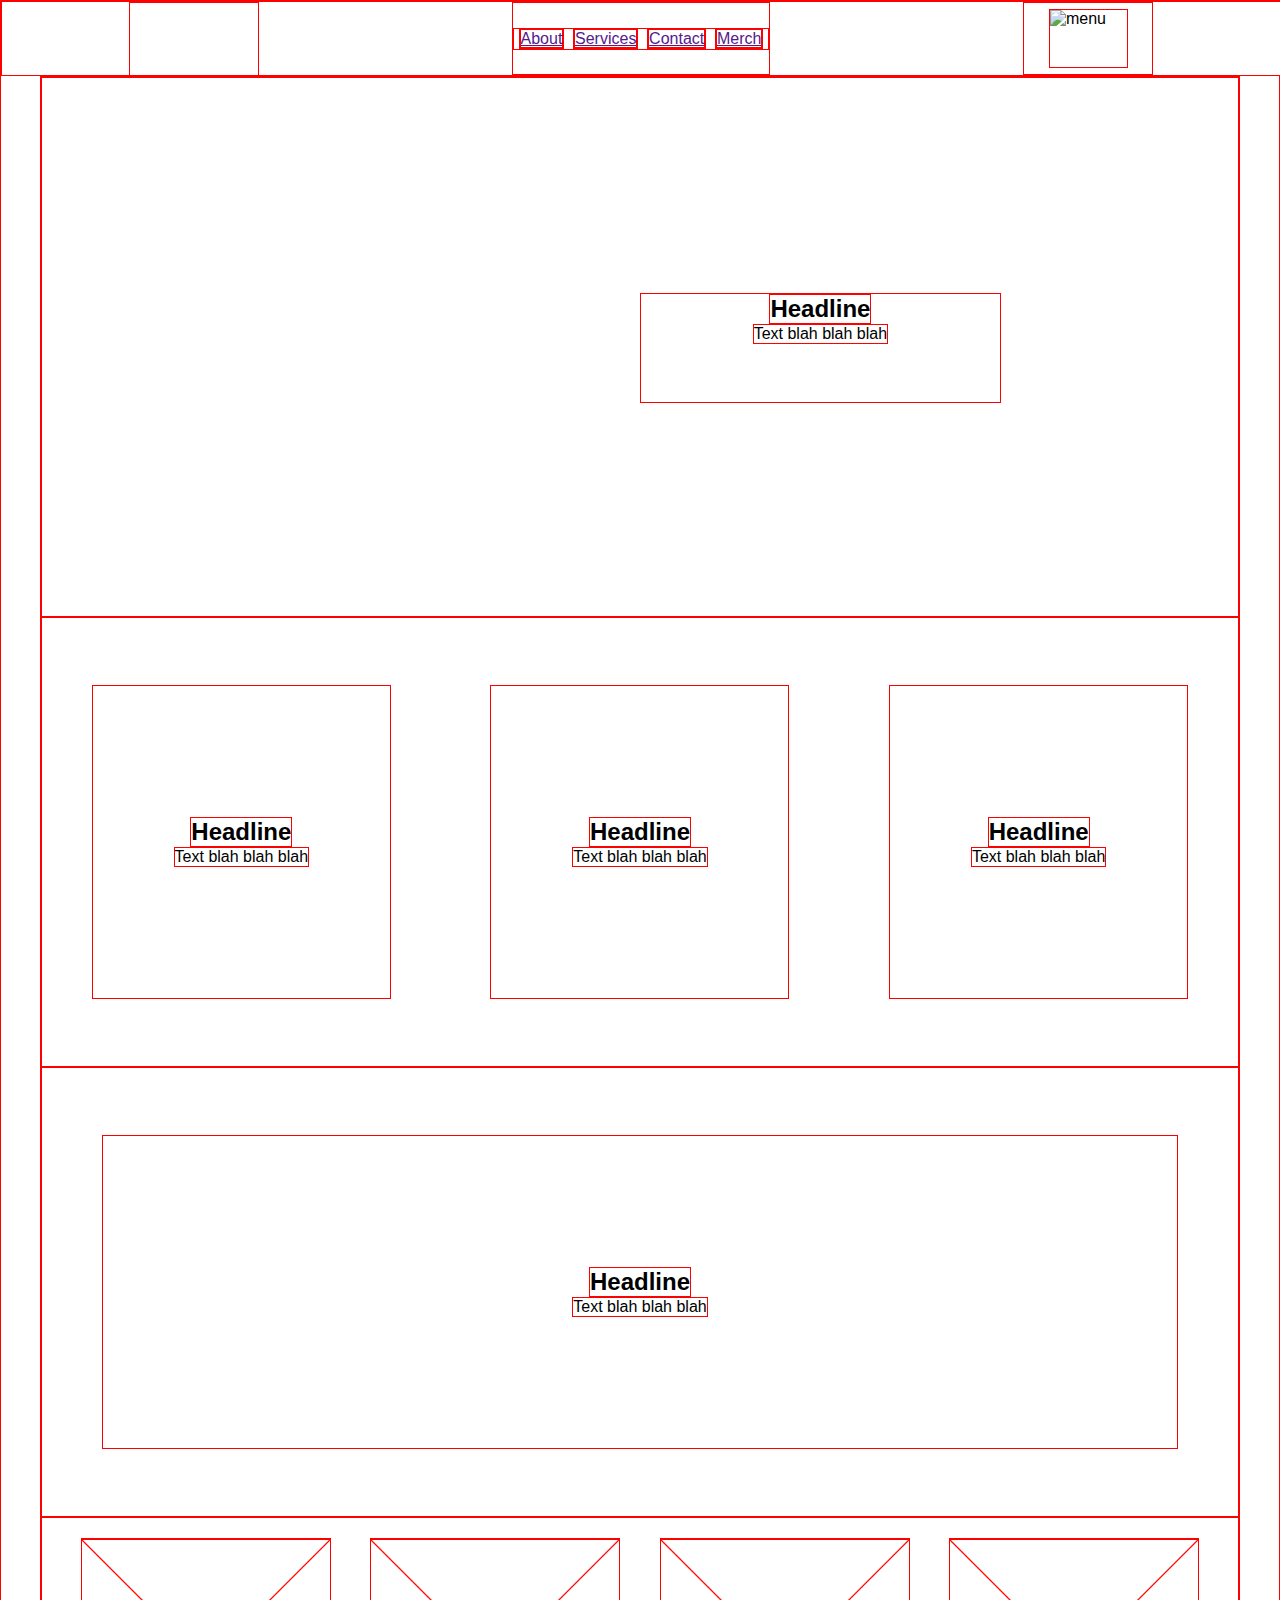
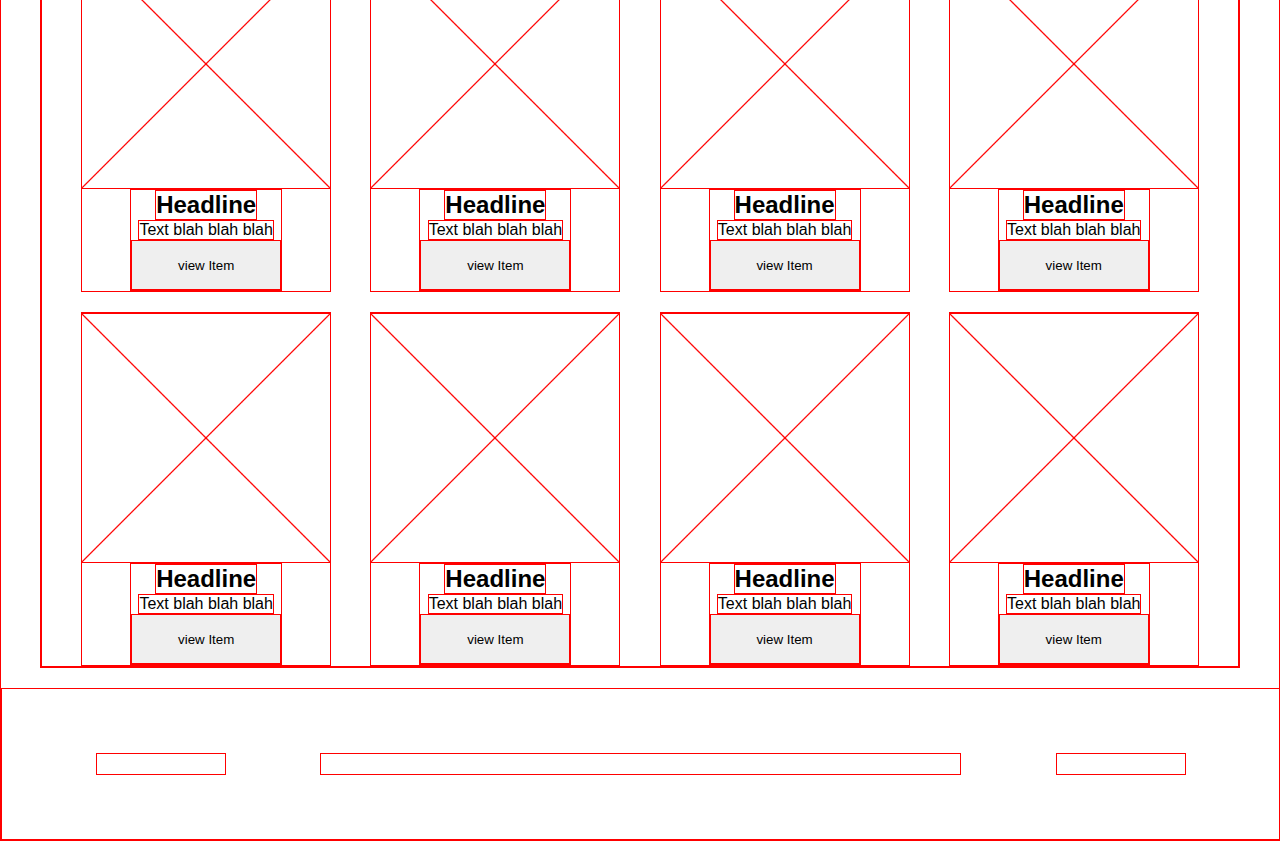
==== index.html @ 7ad6940e "Initial commit" ====
<!DOCTYPE html>
<html lang="en">
  <head>
    <meta charset="UTF-8">
    <meta name="viewport" content="width=device-width, initial-scale=1.0">
    <meta http-equiv="X-UA-Compatible" content="ie=edge">
    <title>Website Template</title>
    <link rel="stylesheet" href="./style.css">
    <link rel="icon" href="./favicon.ico" type="image/x-icon">
  </head>


  <body>
    <header>
      <div id="header-logo"></div>
      <nav id="nav1">
        <ul>
          <li><a href=>About</a></li>
          <li><a href=>Services</a></li>
          <li><a href=>Contact</a></li>
          <li><a href=>Merch</a></li>
        </ul>
      </nav>
      <nav id="nav2">
        <img src="" alt="menu">
      </nav>
    </header>


    <main>



      <div id="hero">
        <div id="hero-content">
          <div class="headline">Headline</div>
          <div class="text">Text blah blah blah</div>
        </div>
      </div>
       

      <div id="value-propositions">
        <div class="value-prop-container">
          <div class="headline">Headline</div>
          <div class="text">Text blah blah blah</div>
        </div>
        <div class="value-prop-container">
          <div class="headline">Headline</div>
          <div class="text">Text blah blah blah</div>
        </div>
        <div class="value-prop-container">
          <div class="headline">Headline</div>
          <div class="text">Text blah blah blah</div>
        </div>
      </div>


      <div class="content-container">
        <div class="content">
          <div class="headline">Headline</div>
          <div class="text">Text blah blah blah</div>
        </div>
      </div>


      <div id="gallery-container">

        <div class="gallery-item">
          <img src="./ArtAssets/gallery image placeholder.png" alt="">
          <div class="gallery-description">
            <div class="headline">Headline</div>
            <div class="text">Text blah blah blah</div>
            <button>view Item</button>
          </div>
        </div>

        <div class="gallery-item">
          <img src="./ArtAssets/gallery image placeholder.png" alt="">
          <div class="gallery-description">
            <div class="headline">Headline</div>
            <div class="text">Text blah blah blah</div>
            <button>view Item</button>
          </div>
        </div>

        <div class="gallery-item">
          <img src="./ArtAssets/gallery image placeholder.png" alt="">
          <div class="gallery-description">
            <div class="headline">Headline</div>
            <div class="text">Text blah blah blah</div>
            <button>view Item</button>
          </div>
        </div>

        <div class="gallery-item">
          <img src="./ArtAssets/gallery image placeholder.png" alt="">
          <div class="gallery-description">
            <div class="headline">Headline</div>
            <div class="text">Text blah blah blah</div>
            <button>view Item</button>
          </div>
        </div>

        <div class="gallery-item">
          <img src="./ArtAssets/gallery image placeholder.png" alt="">
          <div class="gallery-description">
            <div class="headline">Headline</div>
            <div class="text">Text blah blah blah</div>
            <button>view Item</button>
          </div>
        </div>

        <div class="gallery-item">
          <img src="./ArtAssets/gallery image placeholder.png" alt="">
          <div class="gallery-description">
            <div class="headline">Headline</div>
            <div class="text">Text blah blah blah</div>
            <button>view Item</button>
          </div>
        </div>

        <div class="gallery-item">
          <img src="./ArtAssets/gallery image placeholder.png" alt="">
          <div class="gallery-description">
            <div class="headline">Headline</div>
            <div class="text">Text blah blah blah</div>
            <button>view Item</button>
          </div>
        </div>

        <div class="gallery-item">
          <img src="./ArtAssets/gallery image placeholder.png" alt="">
          <div class="gallery-description">
            <div class="headline">Headline</div>
            <div class="text">Text blah blah blah</div>
            <button>view Item</button>
          </div>
        </div>

      </div>



    </main>

    <footer>
      <div></div>
      <div id="footer-text"></div>
      <div></div>
    </footer>
	<script src="index.js"></script>
  </body>


</html>
---- style.css ----
* {
    border: 1px solid red;
}

body {
    display: flex;
    flex-direction: column;
    width: 100%;
    margin: 0;
    padding: 0;
    border: none;
    overflow: scroll;
    overflow-x: hidden;
    font-family: 'Arial', sans-serif;
}
header {
    display: flex;
    position: fixed;
    box-sizing: border-box;
    background-color: white;
    justify-content: space-around;
    width: 100%;
    height: 75px;
    z-index: 9999;
}
/*Mobile */
@media only screen and (max-width: 767px) {
    header {
        justify-content: space-between;
    }
}
#header-logo {
    height: 100%;
    width: 10%;
}
/*Mobile */
@media only screen and (max-width: 767px) {
    #header-logo {
        width: 25%;
    }
}
nav {
    display: flex;
    align-items: center;
    justify-content: space-around;
    width: 20%;
}

nav ul {
    display: flex;
    flex-direction: row;
    justify-content: space-around;
    margin: 0;
    padding: 0;
    list-style: none;
    width: 100%;
}
nav li {
    height: 100%;
    align-items: center;
    text-decoration: none;
}
/*Mobile */
@media only screen and (max-width: 767px) {
    #nav1 {
        display: none;
    }
}
#nav2 {
 width: 10%;
}
/*Mobile */
@media only screen and (max-width: 767px) {
    #nav2 {
        width: 25%;
    }
}
#nav2 img {
    height: 80%;
    width: 60%;
}
/*=======================================================================*/

footer {
    display: flex;
    justify-content: space-evenly;
    align-items: center;
    width: 100%;
    height: 150px;
    margin-top: 20px;
}
/*Mobile */
@media only screen and (max-width: 767px) {
    footer {
        height: 100px;
        margin-top: 15px;
    }
}
footer div {
    height: 20px;
    width: 10%;
}
#footer-text {
    width: 50%;
}


/*=======================================================================*/



main {
    display: flex;
    flex-direction: column;
    box-sizing: border-box;
    width: 100%;
    height: auto;
    max-width: 1200px;
    margin: 75px auto 0px auto; 
    padding: 0; 
}

/*Desktop */
@media only screen and (min-width: 1200px) {
    main {

    }
}

/*Tablet */
@media only screen and (max-width: 1199px) and (min-width: 768px) {
    main {

    }
}

/*Mobile */
@media only screen and (max-width: 767px) {
    main {

    }
}


/*=======================================================================*/



#hero {
    display: flex;
    box-sizing: border-box;
    height: 60vh;
    width: 100%;

}
/*Mobile */
@media only screen and (max-width: 767px) {
    #hero {

    }
}

#hero-content {
    display: flex;
    flex-direction: column;
    position: relative;
    height: 20%;
    width: 30%;
    align-items: center;
    left: 50%;
    top: 40%;
}

.headline {
    font-size: 24px;
    font-weight: bold;
}
.text {

}


/*=======================================================================*/



#value-propositions {
    display: flex;
    align-items: center;
    justify-content: space-around;
    box-sizing: border-box;
    height: 50vh;
}
/*Mobile */
@media only screen and (max-width: 767px) {
    #value-propositions {
        flex-direction: column;
    }
}
.value-prop-container {
    display: flex;
    flex-direction: column;
    box-sizing: border-box;
    align-items: center;
    justify-content: center;
    height: 70%;
    width: 25%;
}
/*Mobile */
@media only screen and (max-width: 767px) {
    .value-prop-container {
        height: 30%;
        width: 90%;
    }
}


/*=======================================================================*/


.content-container {
    display: flex;
    align-items: center;
    justify-content: space-around;
    box-sizing: border-box;
    height: 50vh;
}
.content {
    display: flex;
    flex-direction: column;
    box-sizing: border-box;
    align-items: center;
    justify-content: center;
    height: 70%;
    width: 90%;
}


/*=======================================================================*/

#gallery-container {
    display: flex;
    flex-wrap: wrap;
    box-sizing: border-box;
    align-items: center;
    justify-content: space-evenly;
    height: auto;
}
.gallery-item {
    display: flex;
    flex-direction: column;
    box-sizing: border-box;
    align-items: center;
    height: auto;
    width: 250px;
    margin: 20px 0 0 0;
}
/*Mobile */
@media only screen and (max-width: 767px) {
    .gallery-item {
        width: 160px;
        margin: 15px 0 0 0;
    }
}
.gallery-item img {
    width: 100%;
    height: auto;
}
.gallery-description {
    display: flex;
    flex-direction: column;
    align-items: center;
}
.gallery-description button {
    height: 50px;
    width: 150px;
}
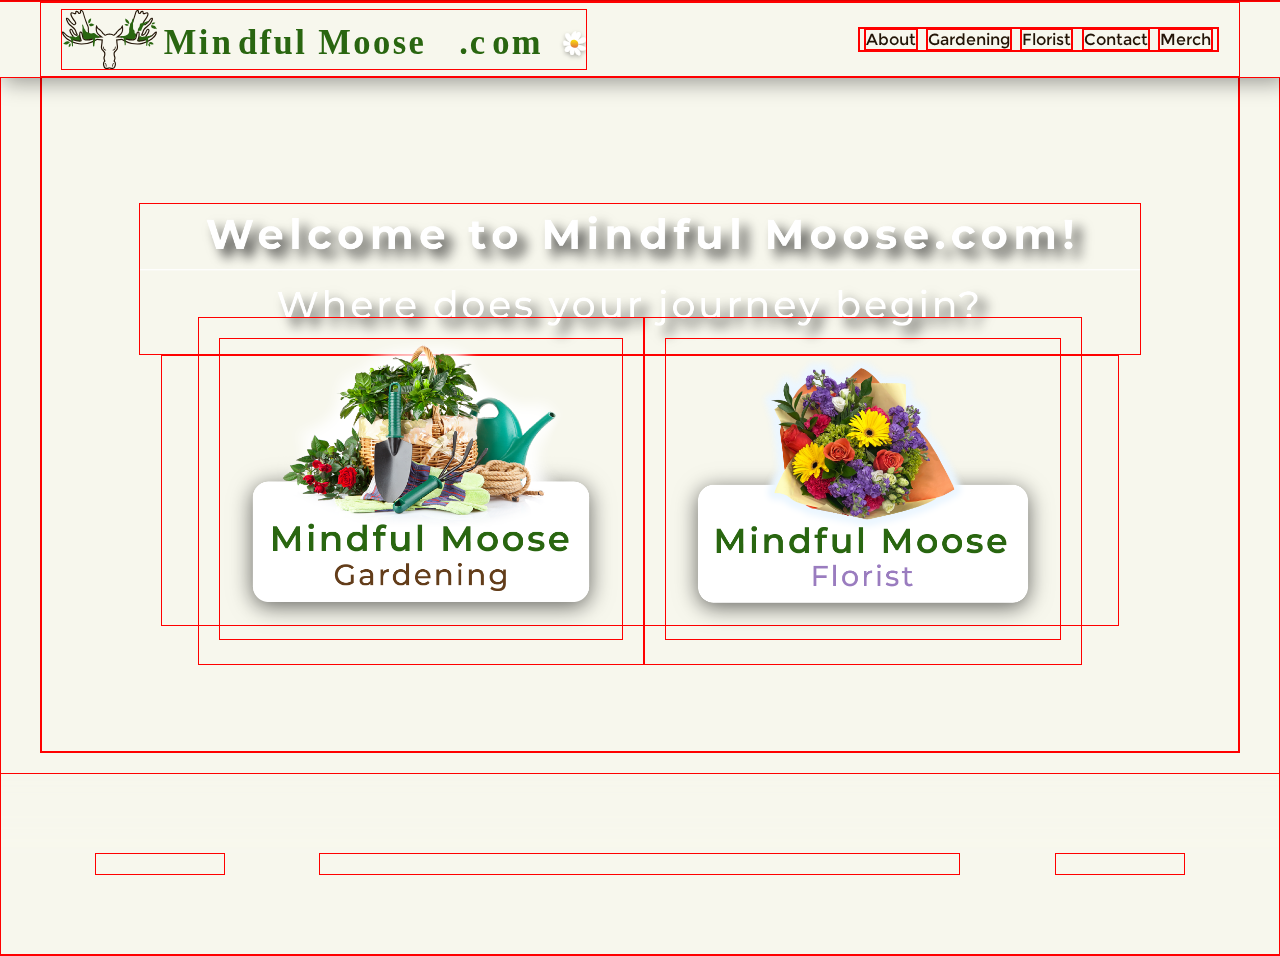
==== commit 7376d315: "in progress" ====
--- a/index.html
+++ b/index.html
@@ -4,26 +4,42 @@
     <meta charset="UTF-8">
     <meta name="viewport" content="width=device-width, initial-scale=1.0">
     <meta http-equiv="X-UA-Compatible" content="ie=edge">
-    <title>Website Template</title>
+    <title>MindfulMoose.com</title>
     <link rel="stylesheet" href="./style.css">
     <link rel="icon" href="./favicon.ico" type="image/x-icon">
   </head>
 
 
-  <body>
+  <body id="home-body">
     <header>
-      <div id="header-logo"></div>
-      <nav id="nav1">
-        <ul>
-          <li><a href=>About</a></li>
-          <li><a href=>Services</a></li>
-          <li><a href=>Contact</a></li>
-          <li><a href=>Merch</a></li>
-        </ul>
-      </nav>
-      <nav id="nav2">
-        <img src="" alt="menu">
-      </nav>
+      <div id="header-contents">
+        <img src="./ArtAssets/elements/headerLogo.svg"   id="header-logo"></img>
+        <nav id="nav1">
+          <ul>
+            <li><a href="about.html">About</a></li>
+            <li><a href="gardening.html">Gardening</a></li>
+            <li><a href="florist.html">Florist</a></li>
+            <li><a href="contact.html">Contact</a></li>
+            <li><a href="merch.html">Merch</a></li>
+          </ul>
+        </nav>
+    </div>
+
+    <div id="header-contents-mobile">
+      <img src="./ArtAssets/elements/headerLogoMobile.svg" alt="">
+      <div id="mobile-menu-icon">
+        <img src="./ArtAssets/elements/mobileMenuIcon.svg" alt="">
+      </div>
+      <div id="mobile-menu-container">
+        <nav id="mobile-menu">
+            <li><a href="about.html">Home</a></li>
+            <li><a href="gardening.html">Gardening</a></li>
+            <li><a href="florist.html">Florist</a></li>
+            <li><a href="contact.html">Contact</a></li>
+            <li><a href="merch.html">Merch</a></li>
+        </nav>
+      </div>    
+    </div>
     </header>
 
 
@@ -32,113 +48,17 @@
 
 
       <div id="hero">
+        <img id="hero-intro" src="./ArtAssets/elements/heroIntro.png" alt=""><img id="hero-intro-mobile" src="./ArtAssets/elements/heroIntroMobile.png" alt="">
         <div id="hero-content">
-          <div class="headline">Headline</div>
-          <div class="text">Text blah blah blah</div>
+          <a href="./gardening.html">
+            <img src="./ArtAssets/elements/hero_gardeningButton.png" alt="">
+          </a>
+          <a href="./florist.html">
+            <img src="./ArtAssets/elements/hero_floristButton.png" alt="">
+          </a>
         </div>
       </div>
        
-
-      <div id="value-propositions">
-        <div class="value-prop-container">
-          <div class="headline">Headline</div>
-          <div class="text">Text blah blah blah</div>
-        </div>
-        <div class="value-prop-container">
-          <div class="headline">Headline</div>
-          <div class="text">Text blah blah blah</div>
-        </div>
-        <div class="value-prop-container">
-          <div class="headline">Headline</div>
-          <div class="text">Text blah blah blah</div>
-        </div>
-      </div>
-
-
-      <div class="content-container">
-        <div class="content">
-          <div class="headline">Headline</div>
-          <div class="text">Text blah blah blah</div>
-        </div>
-      </div>
-
-
-      <div id="gallery-container">
-
-        <div class="gallery-item">
-          <img src="./ArtAssets/gallery image placeholder.png" alt="">
-          <div class="gallery-description">
-            <div class="headline">Headline</div>
-            <div class="text">Text blah blah blah</div>
-            <button>view Item</button>
-          </div>
-        </div>
-
-        <div class="gallery-item">
-          <img src="./ArtAssets/gallery image placeholder.png" alt="">
-          <div class="gallery-description">
-            <div class="headline">Headline</div>
-            <div class="text">Text blah blah blah</div>
-            <button>view Item</button>
-          </div>
-        </div>
-
-        <div class="gallery-item">
-          <img src="./ArtAssets/gallery image placeholder.png" alt="">
-          <div class="gallery-description">
-            <div class="headline">Headline</div>
-            <div class="text">Text blah blah blah</div>
-            <button>view Item</button>
-          </div>
-        </div>
-
-        <div class="gallery-item">
-          <img src="./ArtAssets/gallery image placeholder.png" alt="">
-          <div class="gallery-description">
-            <div class="headline">Headline</div>
-            <div class="text">Text blah blah blah</div>
-            <button>view Item</button>
-          </div>
-        </div>
-
-        <div class="gallery-item">
-          <img src="./ArtAssets/gallery image placeholder.png" alt="">
-          <div class="gallery-description">
-            <div class="headline">Headline</div>
-            <div class="text">Text blah blah blah</div>
-            <button>view Item</button>
-          </div>
-        </div>
-
-        <div class="gallery-item">
-          <img src="./ArtAssets/gallery image placeholder.png" alt="">
-          <div class="gallery-description">
-            <div class="headline">Headline</div>
-            <div class="text">Text blah blah blah</div>
-            <button>view Item</button>
-          </div>
-        </div>
-
-        <div class="gallery-item">
-          <img src="./ArtAssets/gallery image placeholder.png" alt="">
-          <div class="gallery-description">
-            <div class="headline">Headline</div>
-            <div class="text">Text blah blah blah</div>
-            <button>view Item</button>
-          </div>
-        </div>
-
-        <div class="gallery-item">
-          <img src="./ArtAssets/gallery image placeholder.png" alt="">
-          <div class="gallery-description">
-            <div class="headline">Headline</div>
-            <div class="text">Text blah blah blah</div>
-            <button>view Item</button>
-          </div>
-        </div>
-
-      </div>
-
 
 
     </main>
--- a/style.css
+++ b/style.css
@@ -1,8 +1,22 @@
+
 * {
     border: 1px solid red;
 }
 
+@font-face {
+    font-family: 'montserrat';
+    font-style: normal;
+    font-weight: 400;
+    src: url(./ArtAssets/fonts/montserrat.regular.woff) format('woff');
+  }
+  @font-face {
+    font-family: 'montserrat';
+    font-style: normal;
+    font-weight: 700;
+    src: url(./ArtAssets/fonts/montserrat.bold.woff) format('woff');
+  }
 body {
+    background-color: #f7f7ed;
     display: flex;
     flex-direction: column;
     width: 100%;
@@ -11,39 +25,97 @@
     border: none;
     overflow: scroll;
     overflow-x: hidden;
-    font-family: 'Arial', sans-serif;
+    font-family: montserrat;
+    align-items: center;
+    touch-action: pan-y;
+}
+/*Mobile */
+@media only screen and (max-width: 767px) {
+    body {
+        background-position: center;
+    }
+}
+#home-body {
+    background-image: url(./ArtAssets/elements/heroBackground.png);
+    background-size: cover;
+}
+
+h1 {
+    font-family: montserrat;
+    font-size: 32px;
+    color: #296610;
+}
+/*Mobile */
+@media only screen and (max-width: 767px) {
+    h1 {
+        font-size: 24px;
+    }
+}
+.dividing-line {
+    height: 2px;
+    width: 400px;
+    background-color: #296610;
+    margin-bottom: 20px;
+}
+/*Mobile */
+@media only screen and (max-width: 767px) {
+    .dividing-line {
+       width: 270px;
+    }
 }
 header {
+    display: flex;
+    position: fixed;
+    justify-content: center;
+    background-color: #f7f7ed;
+    box-shadow: 5px 5px 20px #0000005d;
+    height: 75px;
+    width: 100%;
+    z-index: 9999;
+}
+/*Mobile */
+@media only screen and (max-width: 767px) {
+    header {
+        height: 175px;
+        width: 100%;
+        position: absolute;
+    }
+}
+#header-contents {
     display: flex;
     position: fixed;
     box-sizing: border-box;
-    background-color: white;
-    justify-content: space-around;
-    width: 100%;
+    justify-content: space-between;
+    align-items: center;
+    width: 1200px;
     height: 75px;
     z-index: 9999;
-}
-/*Mobile */
-@media only screen and (max-width: 767px) {
-    header {
-        justify-content: space-between;
+
+}
+/*Mobile */
+@media only screen and (max-width: 767px) {
+    #header-contents {
+        display: none;
+    }
+}
+/*Mobile */
+@media only screen and (max-width: 767px) {
+    #header-contents-mobile {
+        width: 100%;
     }
 }
 #header-logo {
-    height: 100%;
-    width: 10%;
-}
-/*Mobile */
-@media only screen and (max-width: 767px) {
-    #header-logo {
-        width: 25%;
-    }
+    height: 80%;
+    margin-left: 20px;
+    cursor: pointer;
 }
 nav {
     display: flex;
     align-items: center;
     justify-content: space-around;
-    width: 20%;
+    width: 30%;
+    font-family: montserrat;
+    margin-right: 20px;
 }
 
 nav ul {
@@ -58,7 +130,16 @@
 nav li {
     height: 100%;
     align-items: center;
+}
+nav a {
+    color: #231507;
     text-decoration: none;
+}
+nav a:hover {
+    color: #218326;
+}
+nav a:active {
+    color: #155d19;
 }
 /*Mobile */
 @media only screen and (max-width: 767px) {
@@ -66,19 +147,55 @@
         display: none;
     }
 }
-#nav2 {
- width: 10%;
-}
-/*Mobile */
-@media only screen and (max-width: 767px) {
-    #nav2 {
-        width: 25%;
-    }
-}
-#nav2 img {
-    height: 80%;
-    width: 60%;
-}
+#header-contents-mobile {
+    display: none;
+}
+/*Mobile */
+@media only screen and (max-width: 767px) {
+    #header-contents-mobile {
+        display: flex;
+        justify-content: center;
+        align-items: center;
+    }
+}
+/*Mobile */
+@media only screen and (max-width: 767px) {
+    #header-contents-mobile img {
+        position: absolute;
+        height: 75%;
+        top: 13%;
+    }
+}
+#mobile-menu-icon {
+    display: flex;
+    position: absolute;
+    align-items: center;
+    justify-content: center;
+    height: 50px;
+    width: 50px;
+    right: 3%;
+    top: 5%;
+}
+#mobile-menu-container {
+    display: none;
+}
+#mobile-menu {
+    display: flex;
+    flex-direction: column;
+    position: absolute;
+    background-color: #f7f7ed;
+    height: 165px;
+    right: -2%;
+    top: 40%;
+    border: solid 2px #7c746b;
+    border-radius: 5px;
+}
+#mobile-menu li {
+    list-style: none;
+    margin: 5px;
+}
+
+
 /*=======================================================================*/
 
 footer {
@@ -86,8 +203,10 @@
     justify-content: space-evenly;
     align-items: center;
     width: 100%;
-    height: 150px;
+    height: 20vh;
     margin-top: 20px;
+    background-image: url(./ArtAssets/elements/footerBackground.png);
+    background-size: cover;
 }
 /*Mobile */
 @media only screen and (max-width: 767px) {
@@ -112,6 +231,8 @@
 main {
     display: flex;
     flex-direction: column;
+    justify-content: center;
+    align-items: center;
     box-sizing: border-box;
     width: 100%;
     height: auto;
@@ -142,43 +263,148 @@
 }
 
 
-/*=======================================================================*/
+
+/*==========================================ABOUT PAGE==============================================*/
+
+
+#meet-the-moose {
+    display: flex;
+    justify-content: center;
+    align-items: center;
+    height: 900px;
+    width: 100%;
+}
+/*Mobile */
+@media only screen and (max-width: 767px) {
+    #meet-the-moose {
+        width: 90%;
+        height: 1000px;
+        margin-top: 220px;
+    }
+}
+#meet-the-moose-container {
+    display: flex;
+    justify-content: center;
+    align-items: center;
+    flex-direction: column;
+    width: 100%;
+}
+
+.bio-container {
+    display: flex;
+    justify-content: space-around;
+    width: 100%;
+    height: auto;
+}
+/*Mobile */
+@media only screen and (max-width: 767px) {
+    .bio-container{
+        flex-direction: column;
+    }
+}
+.meet-the-moose-bio {
+    display: block;
+    height: 600px;
+    width: 450px;
+}
+/*Mobile */
+@media only screen and (max-width: 767px) {
+    .meet-the-moose-bio {
+        height: 400px;
+        width: 100%;
+    }
+}
+#meet-the-moose-blurb {
+    text-indent: 20px;
+    line-height: 1.7;
+    text-align: center;
+}
+
+
+/*==================================GARDENING/FLORAL PAGES=====================================*/
 
 
 
 #hero {
     display: flex;
+    flex-direction: column;
     box-sizing: border-box;
-    height: 60vh;
-    width: 100%;
-
+    height: 75vh;
+    width: 100%;
+    align-items: center;
+    justify-content: center;
 }
 /*Mobile */
 @media only screen and (max-width: 767px) {
     #hero {
-
-    }
-}
-
+height: 100vh;
+    }
+}
+#hero-intro {
+    height: 150px;
+}
+/*Mobile */
+@media only screen and (max-width: 767px) {
+    #hero-intro {
+        display: none;
+    }
+}
+#hero-intro-mobile {
+    display: none;
+}
+/*Mobile */
+@media only screen and (max-width: 767px) {
+    #hero-intro-mobile {
+        display: flex;
+        height: 130px;
+        margin-top: 70px;
+    }
+}
 #hero-content {
     display: flex;
-    flex-direction: column;
     position: relative;
-    height: 20%;
-    width: 30%;
-    align-items: center;
-    left: 50%;
-    top: 40%;
-}
-
+    height: 40%;
+    width: 80%;
+    align-items: center;
+    justify-content: center;
+}
+/*Mobile */
+@media only screen and (max-width: 767px) {
+    #hero-content {
+        flex-direction: column;
+        height: 60%;           
+    }
+}
+#hero-content img {
+    height: 300px;
+    margin: 20px;
+    cursor: pointer;
+}
+/*Mobile */
+@media only screen and (max-width: 480px) {
+    #hero-content img {
+        height: 200px;
+        margin: 10px;           
+    }
+}
 .headline {
-    font-size: 24px;
-    font-weight: bold;
+    height: 30px;
+}
+/*Mobile */
+@media only screen and (max-width: 767px) {
+    .headline {
+        height: 24px;
+    }
 }
 .text {
-
-}
-
+font-size: 14pt;
+}
+/*Mobile */
+@media only screen and (max-width: 767px) {
+    .text {
+        font-size: 12pt;
+    }
+}
 
 /*=======================================================================*/
 
@@ -189,12 +415,30 @@
     align-items: center;
     justify-content: space-around;
     box-sizing: border-box;
-    height: 50vh;
+    height: 500px;
+    z-index: 100;
+    margin-top: 500px;
 }
 /*Mobile */
 @media only screen and (max-width: 767px) {
     #value-propositions {
+        display: none;
+    }
+}
+#value-propositions-mobile {
+    display: none;
+}
+/*Mobile */
+@media only screen and (max-width: 767px) {
+    #value-propositions-mobile {
+        display: flex;
         flex-direction: column;
+        align-items: center;
+        justify-content: space-around;
+        box-sizing: border-box;
+        height: 90vh;
+        z-index: 100;
+        margin-top: 35vh;
     }
 }
 .value-prop-container {
@@ -206,34 +450,50 @@
     height: 70%;
     width: 25%;
 }
-/*Mobile */
-@media only screen and (max-width: 767px) {
-    .value-prop-container {
-        height: 30%;
-        width: 90%;
-    }
-}
-
+#value-propositions img {
+    width: 350px;
+}
+/*Mobile */
+@media only screen and (max-width: 767px) {
+    #value-propositions img {
+        display: none;
+    }
+}
+/*Mobile */
+@media only screen and (max-width: 767px) {
+    .value-prop-container-mobile img {
+        width: 350px;
+    }
+}
 
 /*=======================================================================*/
 
 
 .content-container {
+    font-family: montserrat;
     display: flex;
     align-items: center;
     justify-content: space-around;
     box-sizing: border-box;
-    height: 50vh;
+    height: 600px;
+}
+/*Mobile */
+@media only screen and (max-width: 767px) {
+    .content-container {
+        flex-direction: column-reverse;
+        width: 90%;
+    }
 }
 .content {
-    display: flex;
-    flex-direction: column;
-    box-sizing: border-box;
-    align-items: center;
-    justify-content: center;
-    height: 70%;
-    width: 90%;
-}
+    height: 400px;
+
+}
+.text {
+    text-indent: 20px;
+    line-height: 1.7;
+    text-align: center;
+}
+
 
 
 /*=======================================================================*/
@@ -275,3 +535,290 @@
     height: 50px;
     width: 150px;
 }
+
+#item-g1 {
+    background-image: url(./ArtAssets/images/gardening/Gardening4.png);
+    background-position: 30% 70%;
+    background-size: 220%;
+}
+#item-g2 {
+    background-image: url(./ArtAssets/images/gardening/Gardening9.png);
+    background-position: 0% 60%;
+    background-size: 120%;
+}
+#item-g3 {
+    background-image: url(./ArtAssets/images/gardening/Gardening15.png);
+    background-position: 20% 80%;
+    background-size: 140%;
+}
+
+
+
+/*==========================================GARDENING PAGE==============================================*/
+
+
+#gardening-hero {
+    display: flex;
+    position: absolute;
+    top: 0;
+    left: 0;
+    flex-direction: column;
+    box-sizing: border-box;
+    height: 900px;
+    width: 100vw;
+    align-items: center;
+    justify-content: center;
+    background-image: url(./ArtAssets/elements/gardeningHeroImage.png);
+    background-size: cover;
+    background-position: center;
+}
+/*Mobile */
+@media only screen and (max-width: 767px) {
+    #gardening-hero {
+        height: 30vh;
+        top: 25%;
+    }
+}
+#gardening-hero-content {
+    display: flex;
+    position: absolute;
+    top: 30%;
+    height: auto;
+    width: auto;
+    align-items: center;
+    justify-content: center;
+}
+/*Mobile */
+@media only screen and (max-width: 767px) {
+    #gardening-hero-content {
+        width: 90%;
+        top: 20%;
+    }
+}
+.gardening-headline {
+    height: 130px;
+}
+/*Mobile */
+@media only screen and (max-width: 767px) {
+    .gardening-headline {
+        width: 90%;
+    }
+}
+#gardening-image1 {
+    height: 350px;
+}
+/*Mobile */
+@media only screen and (max-width: 767px) {
+    #gardening-image1 {
+        height: 180px;
+    }
+}
+
+
+/*==========================================EXPERT TIP==============================================*/
+
+
+
+#expert-tip {
+    display: flex;
+    flex-direction: column;
+    width: 90%;
+    height: 350px;
+    background-color: white;
+    border-radius: 15px;
+    align-items: center;
+    justify-content: center;
+    box-shadow: 5px 5px 20px #0000005d;
+}
+/*Mobile */
+@media only screen and (max-width: 767px) {
+    #expert-tip {
+        width: 90%;
+        height: 650px;   
+    }
+}
+/*Mobile */
+@media only screen and (max-width: 767px) {
+    #tip-container1 {
+        margin: 30px 0 0 0;
+        justify-content: center;
+        align-items: center;
+    }
+}
+#tip-container2 {
+    display: flex;
+    justify-content: space-between;
+    flex-direction: row;
+    margin-bottom: 40px;
+}
+/*Mobile */
+@media only screen and (max-width: 767px) {
+    #tip-container2 {
+        display: flex;
+        width: 100%;
+        height: 600px; 
+        flex-direction: column-reverse;
+        align-items: center;
+        justify-content: center;
+        margin-bottom: 20px;  
+    }
+}
+#tip-container2 p {
+    max-width: 550px;
+    line-height: 1.5;
+    text-indent: 20px;
+    text-align: center;
+    margin: 15px;
+}
+#flower-bucket {
+    height: 250px;
+    margin-left: 50px;
+}
+/*Mobile */
+@media only screen and (max-width: 767px) {
+    #flower-bucket {
+        height: 140px;
+        width: 180px;
+        margin-left: 0px;
+    }
+}
+
+
+
+/*==========================================SET UP CONSULTATION==============================================*/
+
+
+.set-up-consultation {
+    display: flex;
+    position: absolute;
+    width: 313px;
+    height: 53px;
+    left: 50%;
+    transform: translate(-50%,-30%);
+    border-radius: 15px;
+    background-color: #2094af;
+    justify-content: center;
+    align-items: center;
+    font-size: 22px;
+    font-family: montserrat;
+    color: white;
+}
+/*Mobile */
+@media only screen and (max-width: 767px) {
+    .set-up-consultation {
+        width: 250px;
+        height: 42px;
+        border-radius: 10px;
+        font-size: 20px;
+        transform: translate(-50%,-90%);
+    }
+}
+
+/*==========================================FENCE==============================================*/
+
+
+#fence {
+    display: flex;
+    position: absolute;
+    height: 200px;
+    width: 100vw;
+    top: 1900px;
+    background-image: url(./ArtAssets/elements/fence.png);
+    background-size: cover;
+    background-position: center;
+}
+/*Mobile */
+@media only screen and (max-width: 767px) {
+    #fence {
+        display: none; 
+    }
+}
+
+/*==========================================SEE OUR STUFF==============================================*/
+
+
+#see-our-stuff {
+    display: flex;
+    flex-direction: column;
+    height: 1000px;
+    width: 100%;
+    top: 2900px;
+    justify-content: center;
+    align-items: center;
+}
+/*Mobile */
+@media only screen and (max-width: 767px) {
+    #see-our-stuff {
+        width: 90%;
+        height: 750px;   
+    }
+}
+#gallery-preview-container {
+    display: flex;
+    flex-wrap: wrap;
+    justify-content: space-between;
+    max-width: 90%;
+}
+/*Mobile */
+@media only screen and (max-width: 767px) {
+    #gallery-preview-container {
+    max-width: 100%;
+    }
+}
+.gallery-item {
+    display: flex;
+    height: 350px;
+    width: 350px;
+}
+/*Mobile */
+@media only screen and (max-width: 767px) {
+    .gallery-item {
+    height: 167px;
+    width: 167px;
+    }
+}
+
+/*==========================================FEATURED SERVICES==============================================*/
+
+
+#featured-services {
+    display: flex;
+    height: 500px;
+    width: 100vw;
+    background-color: white;
+    box-shadow: 5px 5px 20px #0000005d;
+}
+/*Mobile */
+@media only screen and (max-width: 767px) {
+    #featured-services {
+        height: 200px;   
+    }
+}
+
+/*==========================================TESIMONIALS==============================================*/
+
+#testimonials {
+    height: 800px;
+    width: 90%;
+}
+/*Mobile */
+@media only screen and (max-width: 767px) {
+    #testimonials {
+        height: 400px;   
+    }
+}
+
+
+/*==========================================CONTACT==============================================*/
+
+
+#contact {
+    height: 75vh;
+    width: 100%;
+}
+/*Mobile */
+@media only screen and (max-width: 767px) {
+    #contact { 
+        
+    }
+} 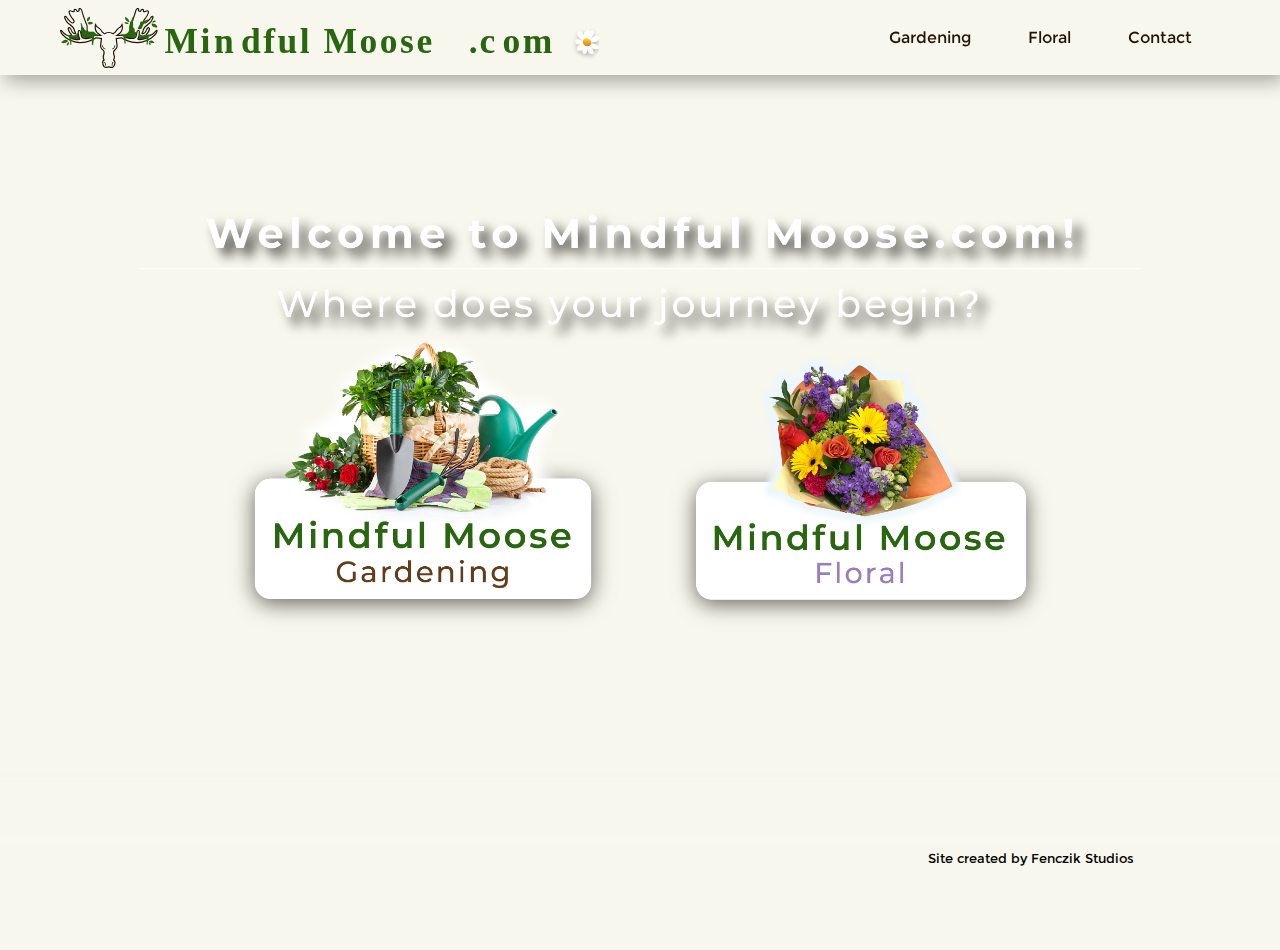
==== commit 25458a32: "bunch of shit" ====
--- a/index.html
+++ b/index.html
@@ -16,11 +16,9 @@
         <img src="./ArtAssets/elements/headerLogo.svg"   id="header-logo"></img>
         <nav id="nav1">
           <ul>
-            <li><a href="about.html">About</a></li>
             <li><a href="gardening.html">Gardening</a></li>
-            <li><a href="florist.html">Florist</a></li>
+            <li><a href="floral.html">Floral</a></li>
             <li><a href="contact.html">Contact</a></li>
-            <li><a href="merch.html">Merch</a></li>
           </ul>
         </nav>
     </div>
@@ -32,11 +30,9 @@
       </div>
       <div id="mobile-menu-container">
         <nav id="mobile-menu">
-            <li><a href="about.html">Home</a></li>
             <li><a href="gardening.html">Gardening</a></li>
-            <li><a href="florist.html">Florist</a></li>
+            <li><a href="floral.html">Floral</a></li>
             <li><a href="contact.html">Contact</a></li>
-            <li><a href="merch.html">Merch</a></li>
         </nav>
       </div>    
     </div>
@@ -53,7 +49,7 @@
           <a href="./gardening.html">
             <img src="./ArtAssets/elements/hero_gardeningButton.png" alt="">
           </a>
-          <a href="./florist.html">
+          <a href="floral.html">
             <img src="./ArtAssets/elements/hero_floristButton.png" alt="">
           </a>
         </div>
@@ -66,9 +62,13 @@
     <footer>
       <div></div>
       <div id="footer-text"></div>
-      <div></div>
+      <div>Site created by Fenczik Studios</div>
     </footer>
+
+
 	<script src="index.js"></script>
+
+
   </body>
 
 
--- a/style.css
+++ b/style.css
@@ -1,7 +1,9 @@
-
+/*
 * {
     border: 1px solid red;
 }
+*/
+
 
 @font-face {
     font-family: 'montserrat';
@@ -45,10 +47,14 @@
     font-size: 32px;
     color: #296610;
 }
+h2 {
+    font-family: montserrat;
+    color: #296610;
+}
 /*Mobile */
 @media only screen and (max-width: 767px) {
     h1 {
-        font-size: 24px;
+        font-size: 30px;
     }
 }
 .dividing-line {
@@ -69,6 +75,7 @@
     justify-content: center;
     background-color: #f7f7ed;
     box-shadow: 5px 5px 20px #0000005d;
+    top: 0;
     height: 75px;
     width: 100%;
     z-index: 9999;
@@ -78,7 +85,6 @@
     header {
         height: 175px;
         width: 100%;
-        position: absolute;
     }
 }
 #header-contents {
@@ -217,10 +223,11 @@
 }
 footer div {
     height: 20px;
-    width: 10%;
+    width: 25%;
+    font-size: 10pt;
 }
 #footer-text {
-    width: 50%;
+    width: 40%;
 }
 
 
@@ -372,7 +379,8 @@
 @media only screen and (max-width: 767px) {
     #hero-content {
         flex-direction: column;
-        height: 60%;           
+        height: 60%; 
+        margin-top: 20px;          
     }
 }
 #hero-content img {
@@ -383,8 +391,8 @@
 /*Mobile */
 @media only screen and (max-width: 480px) {
     #hero-content img {
-        height: 200px;
-        margin: 10px;           
+        height: 240px;  
+        margin: -10px;       
     }
 }
 .headline {
@@ -394,6 +402,7 @@
 @media only screen and (max-width: 767px) {
     .headline {
         height: 24px;
+        margin-left: 25px;
     }
 }
 .text {
@@ -449,6 +458,7 @@
     justify-content: center;
     height: 70%;
     width: 25%;
+    cursor: pointer;
 }
 #value-propositions img {
     width: 350px;
@@ -485,13 +495,20 @@
     }
 }
 .content {
+    display: flex;
+    flex-direction: column;
     height: 400px;
-
+    justify-content: space-around;
+
+}
+.content img {
+    align-self: flex-start;
 }
 .text {
     text-indent: 20px;
-    line-height: 1.7;
+    line-height: 2;
     text-align: center;
+    margin-bottom: 50px;
 }
 
 
@@ -512,7 +529,7 @@
     box-sizing: border-box;
     align-items: center;
     height: auto;
-    width: 250px;
+    width: 100px;
     margin: 20px 0 0 0;
 }
 /*Mobile */
@@ -536,85 +553,85 @@
     width: 150px;
 }
 
+
+
+
+
+/*==========================================GARDENING PAGE==============================================*/
+
+
+#gardening-hero {
+    display: flex;
+    position: absolute;
+    top: 0;
+    left: 0;
+    flex-direction: column;
+    box-sizing: border-box;
+    height: 900px;
+    width: 100vw;
+    align-items: center;
+    justify-content: center;
+    background-image: url(./ArtAssets/elements/gardeningHeroImage.png);
+    background-size: cover;
+    background-position: center;
+}
+/*Mobile */
+@media only screen and (max-width: 767px) {
+    #gardening-hero {
+        height: 37vh;
+        top: 25%;
+    }
+}
+#gardening-hero-content {
+    display: flex;
+    position: absolute;
+    top: 30%;
+    height: auto;
+    width: auto;
+    align-items: center;
+    justify-content: center;
+}
+/*Mobile */
+@media only screen and (max-width: 767px) {
+    #gardening-hero-content {
+        width: 90%;
+        top: 20%;
+    }
+}
+.gardening-headline {
+    height: 130px;
+}
+/*Mobile */
+@media only screen and (max-width: 767px) {
+    .gardening-headline {
+        width: 90%;
+    }
+}
+#gardening-image1 {
+    height: 350px;
+}
+/*Mobile */
+@media only screen and (max-width: 767px) {
+    #gardening-image1 {
+        height: 180px;
+    }
+}
+/*==============================GARDENING GALLERY=========================================*/
 #item-g1 {
     background-image: url(./ArtAssets/images/gardening/Gardening4.png);
     background-position: 30% 70%;
     background-size: 220%;
 }
 #item-g2 {
-    background-image: url(./ArtAssets/images/gardening/Gardening9.png);
+    background-image: url();
     background-position: 0% 60%;
     background-size: 120%;
 }
 #item-g3 {
-    background-image: url(./ArtAssets/images/gardening/Gardening15.png);
+    background-image: url();
     background-position: 20% 80%;
     background-size: 140%;
 }
-
-
-
-/*==========================================GARDENING PAGE==============================================*/
-
-
-#gardening-hero {
-    display: flex;
-    position: absolute;
-    top: 0;
-    left: 0;
-    flex-direction: column;
-    box-sizing: border-box;
-    height: 900px;
-    width: 100vw;
-    align-items: center;
-    justify-content: center;
-    background-image: url(./ArtAssets/elements/gardeningHeroImage.png);
-    background-size: cover;
-    background-position: center;
-}
-/*Mobile */
-@media only screen and (max-width: 767px) {
-    #gardening-hero {
-        height: 30vh;
-        top: 25%;
-    }
-}
-#gardening-hero-content {
-    display: flex;
-    position: absolute;
-    top: 30%;
-    height: auto;
-    width: auto;
-    align-items: center;
-    justify-content: center;
-}
-/*Mobile */
-@media only screen and (max-width: 767px) {
-    #gardening-hero-content {
-        width: 90%;
-        top: 20%;
-    }
-}
-.gardening-headline {
-    height: 130px;
-}
-/*Mobile */
-@media only screen and (max-width: 767px) {
-    .gardening-headline {
-        width: 90%;
-    }
-}
-#gardening-image1 {
-    height: 350px;
-}
-/*Mobile */
-@media only screen and (max-width: 767px) {
-    #gardening-image1 {
-        height: 180px;
-    }
-}
-
-
 /*==========================================EXPERT TIP==============================================*/
 
 
@@ -634,7 +651,7 @@
 @media only screen and (max-width: 767px) {
     #expert-tip {
         width: 90%;
-        height: 650px;   
+        height: 450px;   
     }
 }
 /*Mobile */
@@ -648,25 +665,26 @@
 #tip-container2 {
     display: flex;
     justify-content: space-between;
+    align-items: center;
     flex-direction: row;
-    margin-bottom: 40px;
+    margin: -20px 0 40px 0;
 }
 /*Mobile */
 @media only screen and (max-width: 767px) {
     #tip-container2 {
         display: flex;
         width: 100%;
-        height: 600px; 
+        height: 400px; 
         flex-direction: column-reverse;
         align-items: center;
         justify-content: center;
-        margin-bottom: 20px;  
+        margin: 0 0 20px 0; 
+         
     }
 }
 #tip-container2 p {
     max-width: 550px;
-    line-height: 1.5;
-    text-indent: 20px;
+    line-height: 2;
     text-align: center;
     margin: 15px;
 }
@@ -694,7 +712,7 @@
     width: 313px;
     height: 53px;
     left: 50%;
-    transform: translate(-50%,-30%);
+    transform: translate(-50%,-10%);
     border-radius: 15px;
     background-color: #2094af;
     justify-content: center;
@@ -702,6 +720,8 @@
     font-size: 22px;
     font-family: montserrat;
     color: white;
+    cursor: pointer;
+    z-index: 200;
 }
 /*Mobile */
 @media only screen and (max-width: 767px) {
@@ -713,6 +733,31 @@
         transform: translate(-50%,-90%);
     }
 }
+
+.set-up-consultation-dropdown {
+    display: flex;
+    width: 313px;
+    height: 53px;
+    border-radius: 15px;
+    background-color: #2094af;
+    justify-content: center;
+    align-items: center;
+    font-size: 22px;
+    font-family: montserrat;
+    color: white;
+    margin: 15px 0 15px 0;
+    cursor: pointer;
+}
+/*Mobile */
+@media only screen and (max-width: 767px) {
+    .set-up-consultation-dropdown {
+        width: 250px;
+        height: 42px;
+        border-radius: 10px;
+        font-size: 20px;
+    }
+}
+
 
 /*==========================================FENCE==============================================*/
 
@@ -740,9 +785,9 @@
 #see-our-stuff {
     display: flex;
     flex-direction: column;
-    height: 1000px;
-    width: 100%;
-    top: 2900px;
+    height: 1200px;
+    width: 100%;
+    top: 3000px;
     justify-content: center;
     align-items: center;
 }
@@ -784,7 +829,7 @@
 #featured-services {
     display: flex;
     height: 500px;
-    width: 100vw;
+    width: 105vw;
     background-color: white;
     box-shadow: 5px 5px 20px #0000005d;
 }
@@ -798,13 +843,231 @@
 /*==========================================TESIMONIALS==============================================*/
 
 #testimonials {
-    height: 800px;
+    height: 300px;
     width: 90%;
 }
 /*Mobile */
 @media only screen and (max-width: 767px) {
     #testimonials {
-        height: 400px;   
+        height: 200px;   
+    }
+}
+
+
+/*==========================================FLORIST==============================================*/
+
+
+#florist-hero {
+    display: flex;
+    position: absolute;
+    top: 0;
+    left: 0;
+    flex-direction: column;
+    box-sizing: border-box;
+    height: 900px;
+    width: 100vw;
+    align-items: center;
+    justify-content: center;
+    background-image: url(./ArtAssets/images/florist/WebRdy/FloralHero.png);
+    background-size: cover;
+    background-position: center;
+}
+/*Mobile */
+@media only screen and (max-width: 767px) {
+    #florist-hero {
+        height: 40vh;
+        top: 25%;
+        background-position: 56%;
+    }
+}
+#florist-hero-content {
+    display: flex;
+    position: absolute;
+    top: 30%;
+    height: auto;
+    width: auto;
+    align-items: center;
+    justify-content: center;
+}
+/*Mobile */
+@media only screen and (max-width: 767px) {
+    #florist-hero-content {
+        width: 90%;
+        top: 20%;
+    }
+}
+.florist-headline {
+    height: 130px;
+}
+/*Mobile */
+@media only screen and (max-width: 767px) {
+    .florist-headline {
+        margin-top: 10px;
+        width: 90%;
+        height: auto;
+    }
+}
+
+
+
+/*=============================================DROPDOWNS===========================================*/
+
+
+/* Set default styles for dropdowns */
+.dropdown {
+    display: flex;
+    position: absolute;
+    top: -160%; /* Initially hide the dropdowns */
+    width: 80%;
+    max-width: 1200px;
+    height: auto;
+    background-color: white;
+    z-index: 200;  
+    border-radius: 20px;
+    transition: top 1s ease; /* Transition for smooth movement */
+    box-shadow: 5px 5px 20px #0000005d;
+}
+
+/* Mobile-specific styles */
+@media only screen and (max-width: 767px) {
+    .dropdown { 
+        top: -180%;
+        height: auto;
+        width: 100%;
+    }
+}
+.dropdown-header {
+    display: flex;
+    justify-content: center;
+}
+.toggle-button {
+    position: absolute;
+    bottom: 10px; /* Adjust as needed */
+    left: 50%;
+    transform: translateX(-50%);
+    width: 30px; /* Adjust size as needed */
+    height: 30px;
+    background-image: url(./ArtAssets/elements/Xicon.svg); /* Replace with your toggle button icon */
+    background-size: cover;
+    cursor: pointer;
+}
+
+.dropdown-contents {
+    display: flex;
+    flex-direction: column;
+    justify-content: center;
+    align-items: center;
+    margin-top: 120px;
+    height: 85%;
+    width: 100%;
+    margin-bottom: 50px;
+}
+@media only screen and (max-width: 767px) {
+    .dropdown-contents { 
+        height: 63%;
+        width: 100%;
+        margin-top: 180px;
+    }
+}
+
+.dropdown-gallery {
+    display: flex;
+    flex-direction: column;
+    justify-content: center;
+    width: 100%;
+}
+@media only screen and (max-width: 767px) {
+    .dropdown-gallery { 
+        width: 100%;
+    }
+}
+.dropdown-gallery-header {
+    display: flex;
+    justify-content: center;
+    font-size: 14px;
+}
+.dropdown-gallery-item {
+    display: flex;
+    justify-content: space-evenly;
+    align-items: center;
+}
+@media only screen and (max-width: 767px) {
+    .dropdown-gallery-item {
+        flex-direction: column; 
+        width: 100%;
+        height: auto;
+    }
+}
+.dropdown-image {
+    display: flex;
+    height: 300px;
+    width: 300px;
+}
+@media only screen and (max-width: 767px) {
+    .dropdown-image { 
+        height: 150px;
+        width: 100%;
+    }
+}
+.dropdown-blurb {
+    font-size: 12pt;
+}
+
+
+/*==========================================IMAGES==============================================*/
+
+
+#img-small-bouquet {
+    background-image: url(./ArtAssets/images/florist/WebRdy/SmallBouquet2.png);
+    background-size: 120%;
+    background-position: 50% 15%;
+}
+#img-small-centerpiece {
+    background-image: url(./ArtAssets/images/florist/WebRdy/smallCenterpiece1.png);
+    background-size: 110%;
+    background-position: 50% 50%;
+}
+#img-medium-centerpiece {
+    background-image: url(./ArtAssets/images/florist/WebRdy/MediumCenterpiece1.png);
+    background-size: 100%;
+    background-position: 50% 50%;
+}
+
+
+
+#img-coursages {
+    background-image: url(./ArtAssets/images/florist/WebRdy/Coursage1.png);
+    background-size: 135%;
+    background-position: 70% 53%;
+}
+@media only screen and (max-width: 767px) {
+    #img-coursages { 
+        background-size: 110%;
+        background-position: 90% 35%;
+    }
+}
+#img-boutoniere {
+    background-image: url(./ArtAssets/images/florist/Stock/boutoniere.jpg);
+    background-size: 300%;
+    background-position: 65% 63%;
+}
+@media only screen and (max-width: 767px) {
+    #img-boutoniere {
+        background-image: url(./ArtAssets/images/florist/Stock/boutoniere.jpg);
+        background-size: 200%;
+        background-position: 65% 56%;
+    }
+}
+#img-custom {
+    background-image: url(./ArtAssets/images/florist/Custom/custom1.png);
+    background-size: 170%;
+    background-position: 40% 63%;
+}
+@media only screen and (max-width: 767px) {
+    #img-custom {
+        background-image: url(./ArtAssets/images/florist/Custom/custom1.png);
+        background-size: 150%;
+        background-position: 40% 53%;
     }
 }
 
@@ -819,6 +1082,8 @@
 /*Mobile */
 @media only screen and (max-width: 767px) {
     #contact { 
-        
-    }
-} +        margin-top: 100px;        
+    }
+} 
+
+
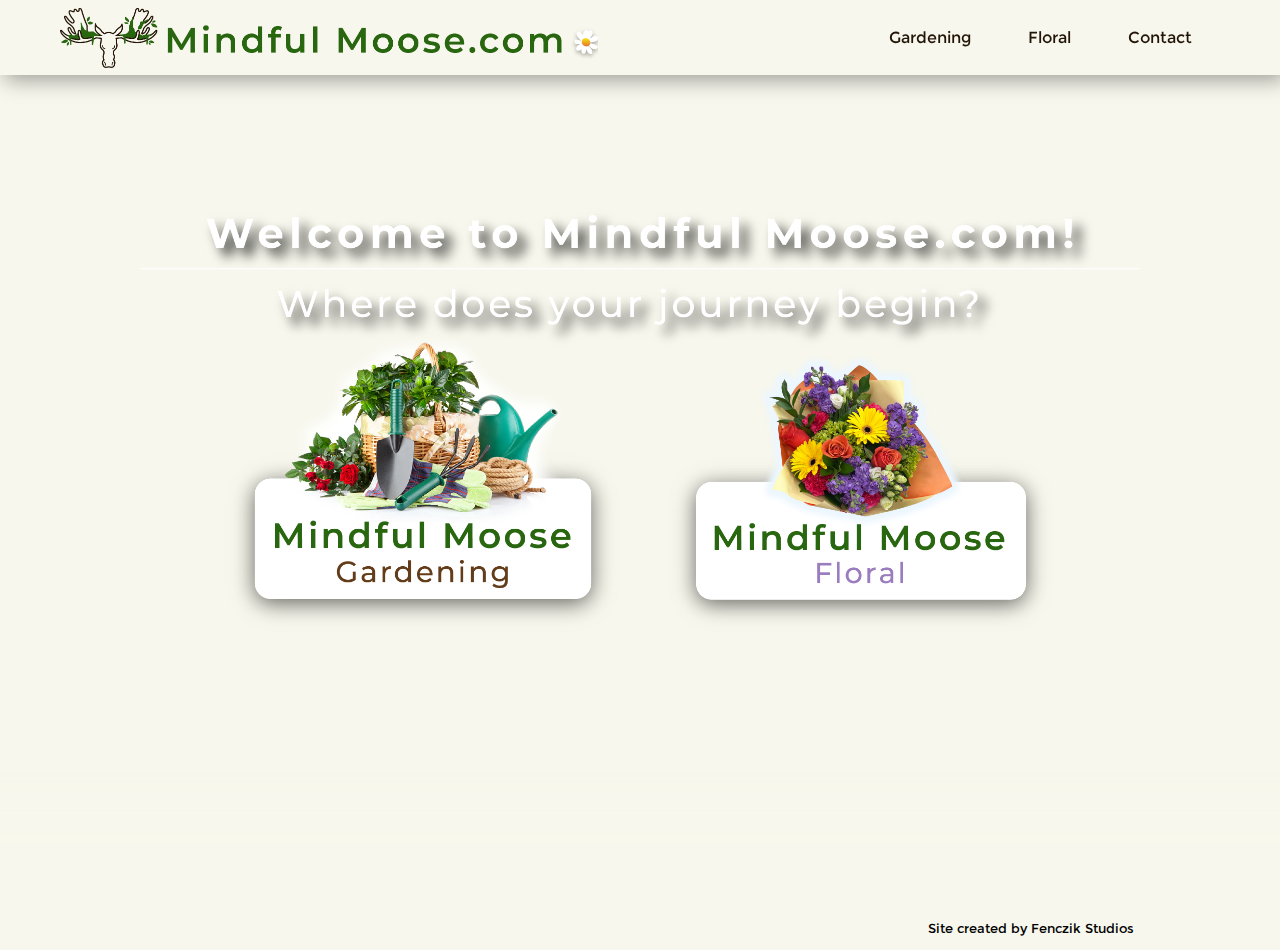
==== commit c8cf6e4d: "bunch o stuff, done?" ====
--- a/index.html
+++ b/index.html
@@ -13,7 +13,7 @@
   <body id="home-body">
     <header>
       <div id="header-contents">
-        <img src="./ArtAssets/elements/headerLogo.svg"   id="header-logo"></img>
+        <img src="./ArtAssets/elements/headerLogo.png"   id="header-logo"></img>
         <nav id="nav1">
           <ul>
             <li><a href="gardening.html">Gardening</a></li>
@@ -59,7 +59,7 @@
 
     </main>
 
-    <footer>
+    <footer id="index-footer">
       <div></div>
       <div id="footer-text"></div>
       <div>Site created by Fenczik Studios</div>
--- a/style.css
+++ b/style.css
@@ -21,6 +21,8 @@
     background-color: #f7f7ed;
     display: flex;
     flex-direction: column;
+    align-items: center;
+    justify-content: center;
     width: 100%;
     margin: 0;
     padding: 0;
@@ -41,15 +43,22 @@
     background-image: url(./ArtAssets/elements/heroBackground.png);
     background-size: cover;
 }
-
 h1 {
+    display: flex;
     font-family: montserrat;
     font-size: 32px;
     color: #296610;
+    margin: 10px;
 }
 h2 {
+    display: flex;
     font-family: montserrat;
     color: #296610;
+    margin: 0;
+}
+p {
+    display: flex;
+    margin: 0;
 }
 /*Mobile */
 @media only screen and (max-width: 767px) {
@@ -59,7 +68,7 @@
 }
 .dividing-line {
     height: 2px;
-    width: 400px;
+    width: 80%;
     background-color: #296610;
     margin-bottom: 20px;
 }
@@ -81,12 +90,13 @@
     z-index: 9999;
 }
 /*Mobile */
-@media only screen and (max-width: 767px) {
+@media only screen and (max-width: 390px) {
     header {
         height: 175px;
         width: 100%;
     }
 }
+
 #header-contents {
     display: flex;
     position: fixed;
@@ -99,13 +109,19 @@
 
 }
 /*Mobile */
-@media only screen and (max-width: 767px) {
+@media only screen and (max-width: 850px) {
+    #header-contents {
+        width: 100vw;
+    }
+}
+/*Mobile */
+@media only screen and (max-width: 390px) {
     #header-contents {
         display: none;
     }
 }
 /*Mobile */
-@media only screen and (max-width: 767px) {
+@media only screen and (max-width: 390px) {
     #header-contents-mobile {
         width: 100%;
     }
@@ -114,6 +130,12 @@
     height: 80%;
     margin-left: 20px;
     cursor: pointer;
+}
+/*Mobile */
+@media only screen and (max-width: 850px) {
+    #header-logo {
+        height: 60%;
+    }
 }
 nav {
     display: flex;
@@ -148,7 +170,7 @@
     color: #155d19;
 }
 /*Mobile */
-@media only screen and (max-width: 767px) {
+@media only screen and (max-width: 390px) {
     #nav1 {
         display: none;
     }
@@ -157,7 +179,7 @@
     display: none;
 }
 /*Mobile */
-@media only screen and (max-width: 767px) {
+@media only screen and (max-width: 390px) {
     #header-contents-mobile {
         display: flex;
         justify-content: center;
@@ -165,7 +187,7 @@
     }
 }
 /*Mobile */
-@media only screen and (max-width: 767px) {
+@media only screen and (max-width: 390px) {
     #header-contents-mobile img {
         position: absolute;
         height: 75%;
@@ -185,20 +207,29 @@
 #mobile-menu-container {
     display: none;
 }
+/*Mobile */
+@media only screen and (max-width: 767px) {
+    #mobile-menu-icon {
+      display: flex;  
+    }
+}
 #mobile-menu {
     display: flex;
+    justify-content: space-evenly;
     flex-direction: column;
     position: absolute;
     background-color: #f7f7ed;
-    height: 165px;
+    height: 145px;
+    width: 120px;
     right: -2%;
-    top: 40%;
+    top: 36%;
     border: solid 2px #7c746b;
     border-radius: 5px;
 }
 #mobile-menu li {
+    display: flex;
     list-style: none;
-    margin: 5px;
+    height: auto;
 }
 
 
@@ -211,26 +242,74 @@
     width: 100%;
     height: 20vh;
     margin-top: 20px;
+}
+/*Mobile */
+@media only screen and (max-width: 767px) {
+    footer {
+        height: 100px;
+        margin-top: 30px;
+    }
+}
+#index-footer {
     background-image: url(./ArtAssets/elements/footerBackground.png);
     background-size: cover;
-}
-/*Mobile */
-@media only screen and (max-width: 767px) {
-    footer {
-        height: 100px;
-        margin-top: 15px;
-    }
 }
 footer div {
     height: 20px;
     width: 25%;
     font-size: 10pt;
+    margin-top: 140px;
+}
+/*Mobile */
+@media only screen and (max-width: 767px) {
+    footer div {
+        font-size: 8pt;
+        margin-top: 20px;
+    }
 }
 #footer-text {
     width: 40%;
 }
-
-
+.moose-footer-img {
+    display: flex;
+    position: absolute;
+    height: 600px;
+    width: 100vw;
+    background-image: url(./ArtAssets/elements/MooseFooterImg.png);
+    background-size: cover;
+    background-position: center;
+    z-index: -1;
+}
+/*Mobile */
+@media only screen and (max-width: 767px) {
+    .moose-footer-img {
+        height: 330px;
+    }
+}
+#moose-footer-gardening {
+    bottom: -130%;
+}
+/*Mobile */
+@media only screen and (max-width: 850px) {
+    #moose-footer-gardening {
+        bottom: -535%;
+    }
+}
+/*Mobile */
+@media only screen and (max-width: 390px) {
+    #moose-footer-gardening {
+        bottom: -284%;
+    }
+}
+#moose-footer-contact {
+    bottom: -4%;
+}
+/*Mobile */
+@media only screen and (max-width: 767px) {
+    #moose-footer-contact {
+        bottom: -32%;
+    }
+}
 /*=======================================================================*/
 
 
@@ -248,13 +327,6 @@
     padding: 0; 
 }
 
-/*Desktop */
-@media only screen and (min-width: 1200px) {
-    main {
-
-    }
-}
-
 /*Tablet */
 @media only screen and (max-width: 1199px) and (min-width: 768px) {
     main {
@@ -263,9 +335,9 @@
 }
 
 /*Mobile */
-@media only screen and (max-width: 767px) {
+@media only screen and (max-width: 390px) {
     main {
-
+        max-width: 400px;
     }
 }
 
@@ -342,9 +414,9 @@
     justify-content: center;
 }
 /*Mobile */
-@media only screen and (max-width: 767px) {
+@media only screen and (max-width: 390px) {
     #hero {
-height: 100vh;
+        height: 100vh;
     }
 }
 #hero-intro {
@@ -353,6 +425,12 @@
 /*Mobile */
 @media only screen and (max-width: 767px) {
     #hero-intro {
+        height: 70px;
+    }
+}
+/*Mobile */
+@media only screen and (max-width: 390px) {
+    #hero-intro {
         display: none;
     }
 }
@@ -360,7 +438,7 @@
     display: none;
 }
 /*Mobile */
-@media only screen and (max-width: 767px) {
+@media only screen and (max-width: 390px) {
     #hero-intro-mobile {
         display: flex;
         height: 130px;
@@ -375,8 +453,9 @@
     align-items: center;
     justify-content: center;
 }
-/*Mobile */
-@media only screen and (max-width: 767px) {
+
+/*Mobile */
+@media only screen and (max-width: 390px) {
     #hero-content {
         flex-direction: column;
         height: 60%; 
@@ -389,12 +468,20 @@
     cursor: pointer;
 }
 /*Mobile */
-@media only screen and (max-width: 480px) {
+@media only screen and (max-width: 850px) {
+    #hero-content img {
+        height: 180px;  
+        margin: 70px 0 0 0px;       
+    }
+}
+/*Mobile */
+@media only screen and (max-width: 390px) {
     #hero-content img {
         height: 240px;  
         margin: -10px;       
     }
 }
+
 .headline {
     height: 30px;
 }
@@ -429,7 +516,13 @@
     margin-top: 500px;
 }
 /*Mobile */
-@media only screen and (max-width: 767px) {
+@media only screen and (max-width: 850px) {
+    #value-propositions {
+        margin-top: 100px;
+    }
+}
+/*Mobile */
+@media only screen and (max-width: 390px) {
     #value-propositions {
         display: none;
     }
@@ -438,7 +531,7 @@
     display: none;
 }
 /*Mobile */
-@media only screen and (max-width: 767px) {
+@media only screen and (max-width: 390px) {
     #value-propositions-mobile {
         display: flex;
         flex-direction: column;
@@ -464,9 +557,15 @@
     width: 350px;
 }
 /*Mobile */
-@media only screen and (max-width: 767px) {
+@media only screen and (max-width: 390px) {
     #value-propositions img {
         display: none;
+    }
+}
+/*Mobile */
+@media only screen and (max-width: 850px) {
+    #value-propositions img {
+        width: 220px;
     }
 }
 /*Mobile */
@@ -486,12 +585,22 @@
     justify-content: space-around;
     box-sizing: border-box;
     height: 600px;
-}
-/*Mobile */
-@media only screen and (max-width: 767px) {
+    width: 90%;
+}
+/*Mobile */
+@media only screen and (max-width: 850px) {
+    .content-container {
+        height: 400px;
+        width: 80%;
+    }
+}
+/*Mobile */
+@media only screen and (max-width: 390px) {
     .content-container {
         flex-direction: column-reverse;
         width: 90%;
+        height: 600px;
+        margin-top: 50px;
     }
 }
 .content {
@@ -576,7 +685,14 @@
     background-position: center;
 }
 /*Mobile */
-@media only screen and (max-width: 767px) {
+@media only screen and (max-width: 850px) {
+    #gardening-hero {
+        height: 80vh;
+        top: 15%;
+    }
+}
+/*Mobile */
+@media only screen and (max-width: 390px) {
     #gardening-hero {
         height: 37vh;
         top: 25%;
@@ -648,14 +764,21 @@
     box-shadow: 5px 5px 20px #0000005d;
 }
 /*Mobile */
-@media only screen and (max-width: 767px) {
+@media only screen and (max-width: 850px) {
+    #expert-tip {
+        width: 100%;
+        height: 350px;   
+    }
+}
+/*Mobile */
+@media only screen and (max-width: 390px) {
     #expert-tip {
         width: 90%;
         height: 450px;   
     }
 }
 /*Mobile */
-@media only screen and (max-width: 767px) {
+@media only screen and (max-width: 390px) {
     #tip-container1 {
         margin: 30px 0 0 0;
         justify-content: center;
@@ -664,13 +787,12 @@
 }
 #tip-container2 {
     display: flex;
-    justify-content: space-between;
     align-items: center;
     flex-direction: row;
-    margin: -20px 0 40px 0;
-}
-/*Mobile */
-@media only screen and (max-width: 767px) {
+    margin: -10px 0 40px 0;
+}
+/*Mobile */
+@media only screen and (max-width: 390px) {
     #tip-container2 {
         display: flex;
         width: 100%;
@@ -678,7 +800,7 @@
         flex-direction: column-reverse;
         align-items: center;
         justify-content: center;
-        margin: 0 0 20px 0; 
+        margin: 0 0 40px 0; 
          
     }
 }
@@ -686,21 +808,27 @@
     max-width: 550px;
     line-height: 2;
     text-align: center;
-    margin: 15px;
+    margin: 10px;
 }
 #flower-bucket {
     height: 250px;
     margin-left: 50px;
 }
 /*Mobile */
-@media only screen and (max-width: 767px) {
+@media only screen and (max-width: 390px) {
+    #flower-bucket {
+        height: 220px;
+    }
+}
+/*Mobile */
+@media only screen and (max-width: 390px) {
     #flower-bucket {
         height: 140px;
         width: 180px;
         margin-left: 0px;
-    }
-}
-
+        margin-bottom: 15px;
+    }
+}
 
 
 /*==========================================SET UP CONSULTATION==============================================*/
@@ -712,7 +840,7 @@
     width: 313px;
     height: 53px;
     left: 50%;
-    transform: translate(-50%,-10%);
+    transform: translate(-50%,10%);
     border-radius: 15px;
     background-color: #2094af;
     justify-content: center;
@@ -724,13 +852,13 @@
     z-index: 200;
 }
 /*Mobile */
-@media only screen and (max-width: 767px) {
+@media only screen and (max-width: 390px) {
     .set-up-consultation {
         width: 250px;
         height: 42px;
         border-radius: 10px;
         font-size: 20px;
-        transform: translate(-50%,-90%);
+        transform: translate(-50%,-80%);
     }
 }
 
@@ -843,13 +971,13 @@
 /*==========================================TESIMONIALS==============================================*/
 
 #testimonials {
-    height: 300px;
+    height: 600px;
     width: 90%;
 }
 /*Mobile */
-@media only screen and (max-width: 767px) {
+@media only screen and (max-width: 390px) {
     #testimonials {
-        height: 200px;   
+        height: 300px;   
     }
 }
 
@@ -873,7 +1001,15 @@
     background-position: center;
 }
 /*Mobile */
-@media only screen and (max-width: 767px) {
+@media only screen and (max-width: 850px) {
+    #florist-hero {
+        height: 60vh;
+        top: 20%;
+        background-position: 56%;
+    }
+}
+/*Mobile */
+@media only screen and (max-width: 390px) {
     #florist-hero {
         height: 40vh;
         top: 25%;
@@ -917,28 +1053,28 @@
 .dropdown {
     display: flex;
     position: absolute;
-    top: -160%; /* Initially hide the dropdowns */
+    top: -250%; /* Initially hide the dropdowns */
     width: 80%;
     max-width: 1200px;
     height: auto;
     background-color: white;
     z-index: 200;  
     border-radius: 20px;
-    transition: top 1s ease; /* Transition for smooth movement */
+    transition: top 1.5s ease; /* Transition for smooth movement */
     box-shadow: 5px 5px 20px #0000005d;
 }
 
 /* Mobile-specific styles */
 @media only screen and (max-width: 767px) {
     .dropdown { 
-        top: -180%;
+        top: -350%;
         height: auto;
         width: 100%;
+        max-width: 400px;
     }
 }
 .dropdown-header {
     display: flex;
-    justify-content: center;
 }
 .toggle-button {
     position: absolute;
@@ -955,14 +1091,21 @@
 .dropdown-contents {
     display: flex;
     flex-direction: column;
-    justify-content: center;
-    align-items: center;
+    align-items: center;
+    justify-content: space-evenly;
     margin-top: 120px;
     height: 85%;
     width: 100%;
     margin-bottom: 50px;
 }
-@media only screen and (max-width: 767px) {
+@media only screen and (max-width: 850px) {
+    .dropdown-contents { 
+        height: 63%;
+        width: 100%;
+        margin-top: 100px;
+    }
+}
+@media only screen and (max-width: 390px) {
     .dropdown-contents { 
         height: 63%;
         width: 100%;
@@ -973,22 +1116,34 @@
 .dropdown-gallery {
     display: flex;
     flex-direction: column;
-    justify-content: center;
-    width: 100%;
+    width: 100%;
+    margin: 20px 0 20px 0;
 }
 @media only screen and (max-width: 767px) {
     .dropdown-gallery { 
         width: 100%;
     }
 }
+.dropdown-gallery-words-container {
+    display: flex;
+    flex-direction: column;
+    align-items: center;
+    width: 30%;
+    margin: 10px 0 0 0px;
+}
+@media only screen and (max-width: 767px) {
+    .dropdown-gallery-words-container{
+        width: auto;
+    }
+}
 .dropdown-gallery-header {
     display: flex;
-    justify-content: center;
     font-size: 14px;
+    margin: 0 0 10px 0;
 }
 .dropdown-gallery-item {
     display: flex;
-    justify-content: space-evenly;
+    justify-content: center;
     align-items: center;
 }
 @media only screen and (max-width: 767px) {
@@ -1001,7 +1156,7 @@
 .dropdown-image {
     display: flex;
     height: 300px;
-    width: 300px;
+    width: 500px;
 }
 @media only screen and (max-width: 767px) {
     .dropdown-image { 
@@ -1019,52 +1174,101 @@
 
 #img-small-bouquet {
     background-image: url(./ArtAssets/images/florist/WebRdy/SmallBouquet2.png);
-    background-size: 120%;
-    background-position: 50% 15%;
-}
+    background-size: 100%;
+    background-position: 50% 0%;
+}
+#img-medium-bouquet {
+    background-image: url(./ArtAssets/images/florist/WebRdy/MediumBouquet1.png);
+    background-size: 130%;
+    background-position: 50% 30%;
+}
+#img-large-bouquet {
+    background-image: url(./ArtAssets/images/florist/Stock/largeBouquet.png);
+    background-size: 110%;
+    background-position: 50% 40%;
+}
+
+@media only screen and (max-width: 767px) {
+    #img-small-bouquet {
+        background-image: url(./ArtAssets/images/florist/WebRdy/SmallBouquet2.png);
+        background-size: 100%;
+        background-position: 50% 20%;
+    }
+    #img-medium-bouquet {
+        background-image: url(./ArtAssets/images/florist/WebRdy/MediumBouquet1.png);
+        background-size: 115%;
+        background-position: 50% 30%;
+    }
+    #img-large-bouquet {
+        background-image: url(./ArtAssets/images/florist/Stock/largeBouquet.png);
+        background-size: 110%;
+        background-position: 50% 55%;
+    }
+}
+
+
+
 #img-small-centerpiece {
-    background-image: url(./ArtAssets/images/florist/WebRdy/smallCenterpiece1.png);
+    background-image: url(./ArtAssets/images/florist/Stock/small\ centerpiece.png);
+    background-size: 100%;
+    background-position: 50% 50%;
+}
+#img-medium-centerpiece {
+    background-image: url(./ArtAssets/images/florist/WebRdy/smallCenterpiece1.jpg);
     background-size: 110%;
     background-position: 50% 50%;
 }
-#img-medium-centerpiece {
+#img-large-centerpiece {
     background-image: url(./ArtAssets/images/florist/WebRdy/MediumCenterpiece1.png);
     background-size: 100%;
-    background-position: 50% 50%;
-}
-
-
+    background-position: 50% 40%;
+}
+
+@media only screen and (max-width: 767px) {
+    #img-small-centerpiece {
+        background-image: url(./ArtAssets/images/florist/Stock/small\ centerpiece.png);
+        background-size: 110%;
+        background-position: 50% 50%;
+    }
+    #img-medium-centerpiece {
+        background-image: url(./ArtAssets/images/florist/WebRdy/smallCenterpiece1.jpg);
+        background-size: 100%;
+        background-position: 50% 30%;
+    }
+    #img-large-centerpiece {
+        background-image: url(./ArtAssets/images/florist/WebRdy/MediumCenterpiece1.png);
+        background-size: 100%;
+        background-position: 50% 30%;
+    }
+}
 
 #img-coursages {
     background-image: url(./ArtAssets/images/florist/WebRdy/Coursage1.png);
-    background-size: 135%;
-    background-position: 70% 53%;
-}
+    background-size: 120%;
+    background-position: 75% 53%;
+}
+#img-boutonniere {
+    background-image: url(./ArtAssets/images/florist/Stock/boutoniere.jpg);
+    background-size: 200%;
+    background-position: 65% 63%;
+}
+#img-custom {
+    background-image: url(./ArtAssets/images/florist/Custom/custom1.png);
+    background-size: 140%;
+    background-position: 40% 53%;
+}
+
 @media only screen and (max-width: 767px) {
     #img-coursages { 
         background-size: 110%;
         background-position: 90% 35%;
     }
-}
 #img-boutoniere {
-    background-image: url(./ArtAssets/images/florist/Stock/boutoniere.jpg);
-    background-size: 300%;
-    background-position: 65% 63%;
-}
-@media only screen and (max-width: 767px) {
-    #img-boutoniere {
         background-image: url(./ArtAssets/images/florist/Stock/boutoniere.jpg);
         background-size: 200%;
         background-position: 65% 56%;
     }
-}
 #img-custom {
-    background-image: url(./ArtAssets/images/florist/Custom/custom1.png);
-    background-size: 170%;
-    background-position: 40% 63%;
-}
-@media only screen and (max-width: 767px) {
-    #img-custom {
         background-image: url(./ArtAssets/images/florist/Custom/custom1.png);
         background-size: 150%;
         background-position: 40% 53%;
